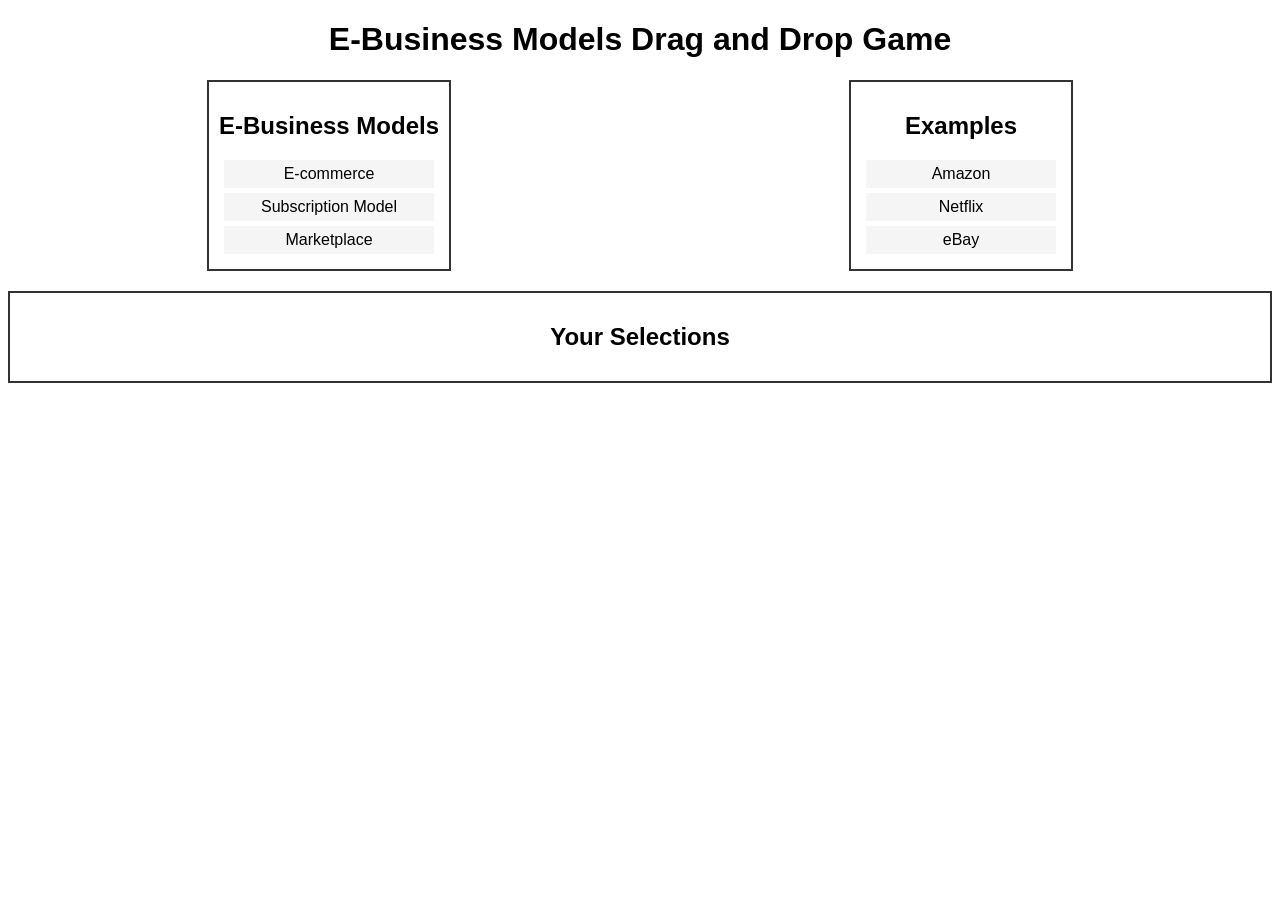
==== index.html @ 1fe65b7f "Update and rename eBizGame.html to index.html" ====
<!DOCTYPE html>
<html lang="en">
<head>
    <meta charset="UTF-8">
    <meta name="viewport" content="width=device-width, initial-scale=1.0">
    <link rel="stylesheet" type="text/css" href="styles.css">
    <title>E-Business Models Game</title>
</head>
<body>
    <h1>E-Business Models Drag and Drop Game</h1>
    <div class="categories">
        <div id="ebusiness" class="category">
            <h2>E-Business Models</h2>
            <div class="item" draggable="true">E-commerce</div>
            <div class="item" draggable="true">Subscription Model</div>
            <div class="item" draggable="true">Marketplace</div>
            <!-- Add more e-business model terms here -->
        </div>
        <div id="examples" class="category">
            <h2>Examples</h2>
            <div class="item" draggable="true">Amazon</div>
            <div class="item" draggable="true">Netflix</div>
            <div class="item" draggable="true">eBay</div>
            <!-- Add more examples here -->
        </div>
    </div>

    <div id="result" class="category">
        <h2>Your Selections</h2>
    </div>

    <script src="script.js"></script>
</body>
</html>
---- styles.css ----
body {
    font-family: Arial, sans-serif;
    text-align: center;
}

.categories {
    display: flex;
    justify-content: space-around;
    margin-top: 20px;
}

.category {
    border: 2px solid #333;
    padding: 10px;
    min-width: 200px;
    text-align: center;
}

.item {
    background-color: #f5f5f5;
    padding: 5px;
    margin: 5px;
    cursor: pointer;
}

#result {
    margin-top: 20px;
}
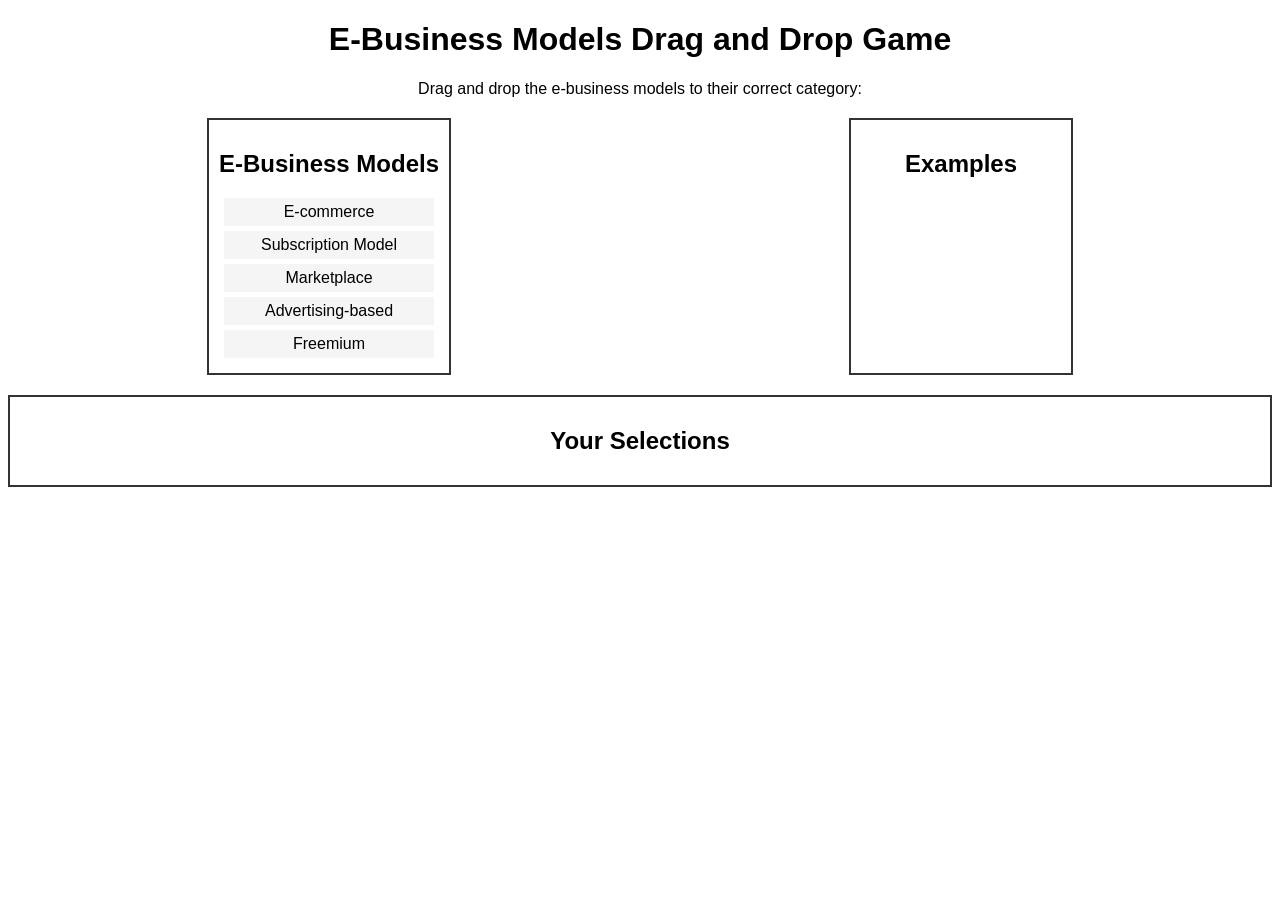
==== commit 64387027: "Update index.html" ====
--- a/index.html
+++ b/index.html
@@ -4,29 +4,29 @@
     <meta charset="UTF-8">
     <meta name="viewport" content="width=device-width, initial-scale=1.0">
     <link rel="stylesheet" type="text/css" href="styles.css">
-    <title>E-Business Models Game</title>
+    <title>E-Business Models Drag and Drop Game</title>
 </head>
 <body>
     <h1>E-Business Models Drag and Drop Game</h1>
+    <p>Drag and drop the e-business models to their correct category:</p>
     <div class="categories">
         <div id="ebusiness" class="category">
             <h2>E-Business Models</h2>
             <div class="item" draggable="true">E-commerce</div>
             <div class="item" draggable="true">Subscription Model</div>
             <div class="item" draggable="true">Marketplace</div>
-            <!-- Add more e-business model terms here -->
+            <div class="item" draggable="true">Advertising-based</div>
+            <div class="item" draggable="true">Freemium</div>
         </div>
         <div id="examples" class="category">
             <h2>Examples</h2>
-            <div class="item" draggable="true">Amazon</div>
-            <div class="item" draggable="true">Netflix</div>
-            <div class="item" draggable="true">eBay</div>
-            <!-- Add more examples here -->
+            <!-- Drop zones for examples -->
         </div>
     </div>
 
     <div id="result" class="category">
         <h2>Your Selections</h2>
+        <p id="feedback"></p>
     </div>
 
     <script src="script.js"></script>
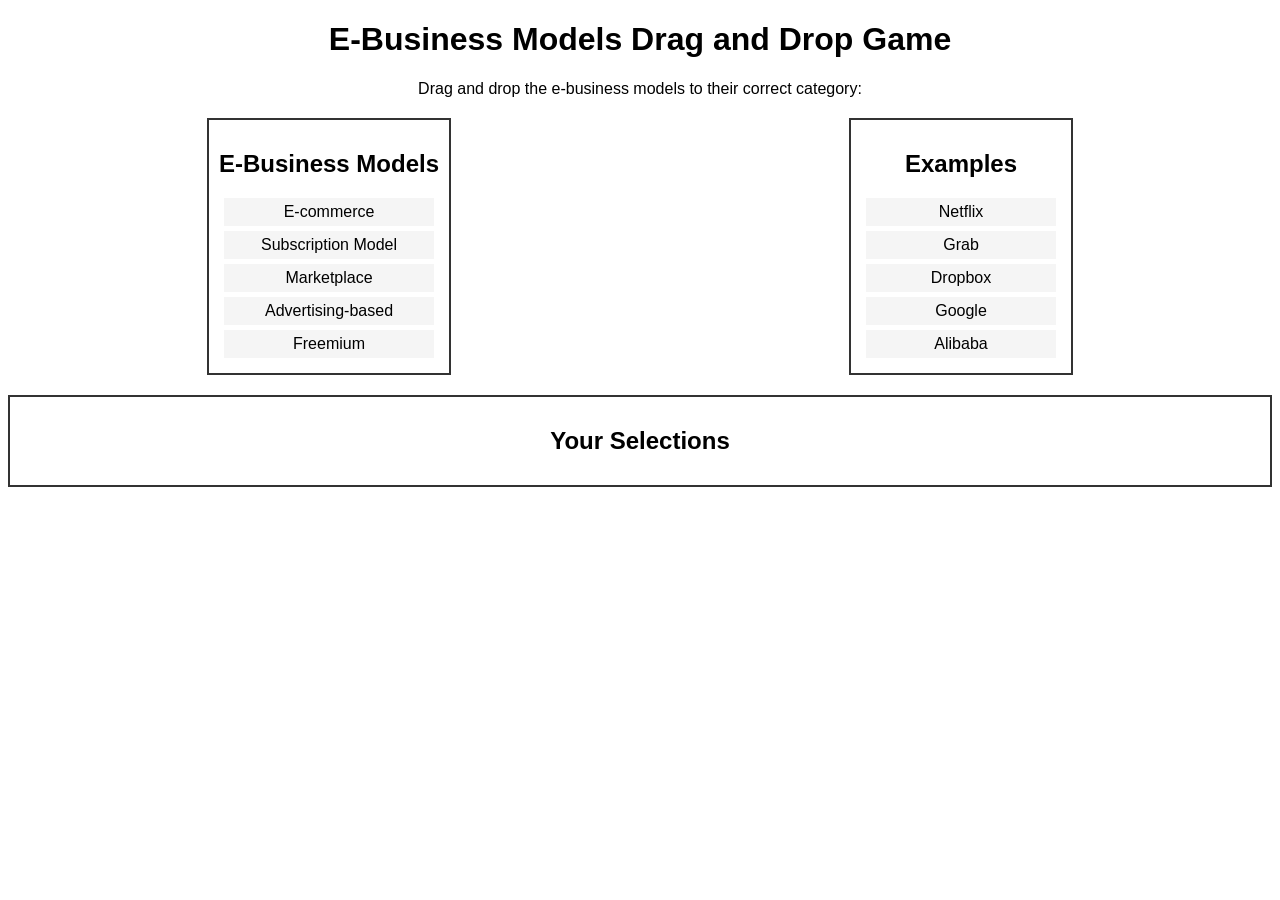
==== commit f3932701: "Update index.html" ====
--- a/index.html
+++ b/index.html
@@ -20,6 +20,11 @@
         </div>
         <div id="examples" class="category">
             <h2>Examples</h2>
+            <div class="item">Netflix</div>
+            <div class="item">Grab</div>
+            <div class="item">Dropbox</div>
+            <div class="item">Google</div>
+            <div class="item">Alibaba</div>
             <!-- Drop zones for examples -->
         </div>
     </div>
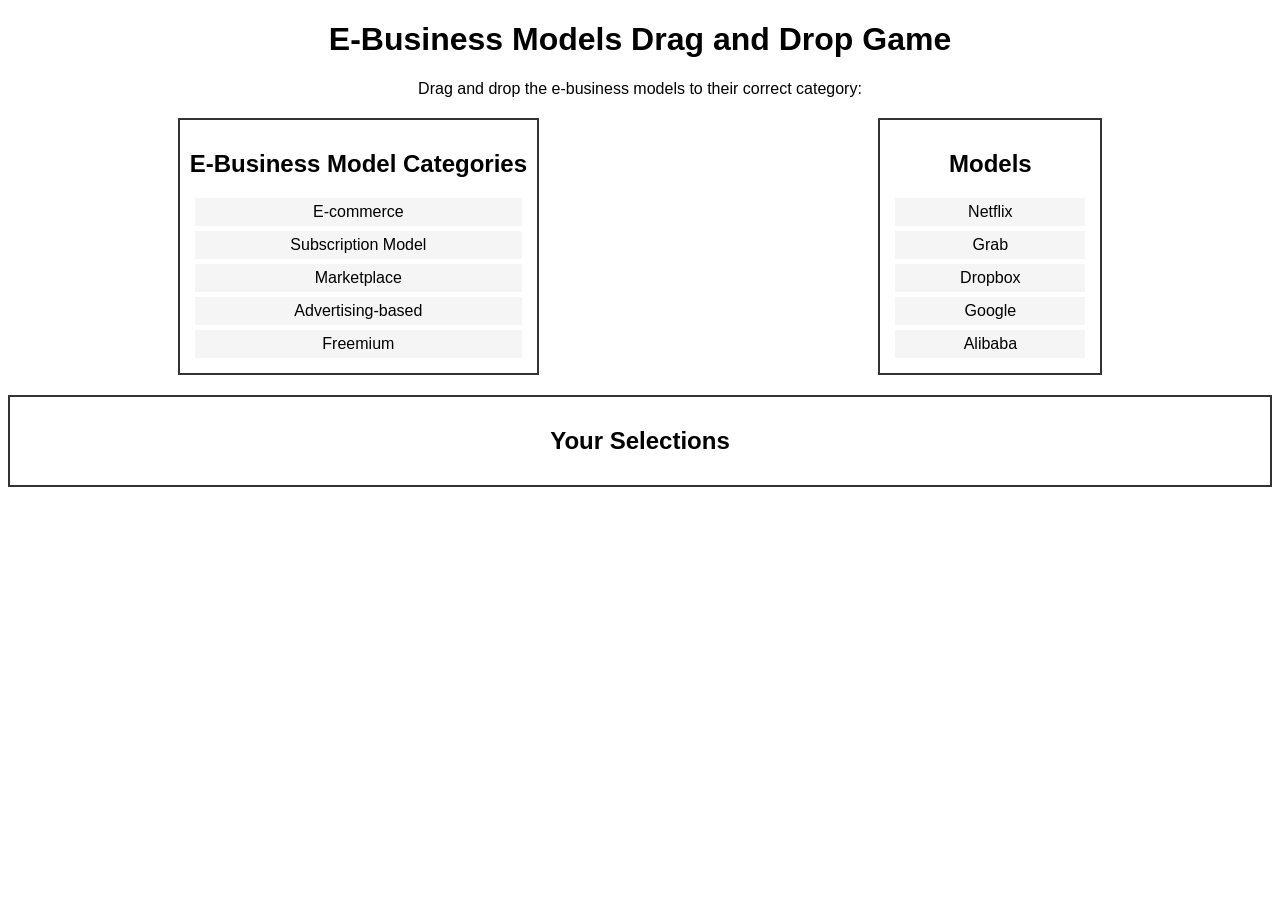
==== commit a18ed453: "Update index.html" ====
--- a/index.html
+++ b/index.html
@@ -11,7 +11,7 @@
     <p>Drag and drop the e-business models to their correct category:</p>
     <div class="categories">
         <div id="ebusiness" class="category">
-            <h2>E-Business Models</h2>
+            <h2>E-Business Model Categories</h2>
             <div class="item" draggable="true">E-commerce</div>
             <div class="item" draggable="true">Subscription Model</div>
             <div class="item" draggable="true">Marketplace</div>
@@ -19,7 +19,7 @@
             <div class="item" draggable="true">Freemium</div>
         </div>
         <div id="examples" class="category">
-            <h2>Examples</h2>
+            <h2>Models</h2>
             <div class="item">Netflix</div>
             <div class="item">Grab</div>
             <div class="item">Dropbox</div>
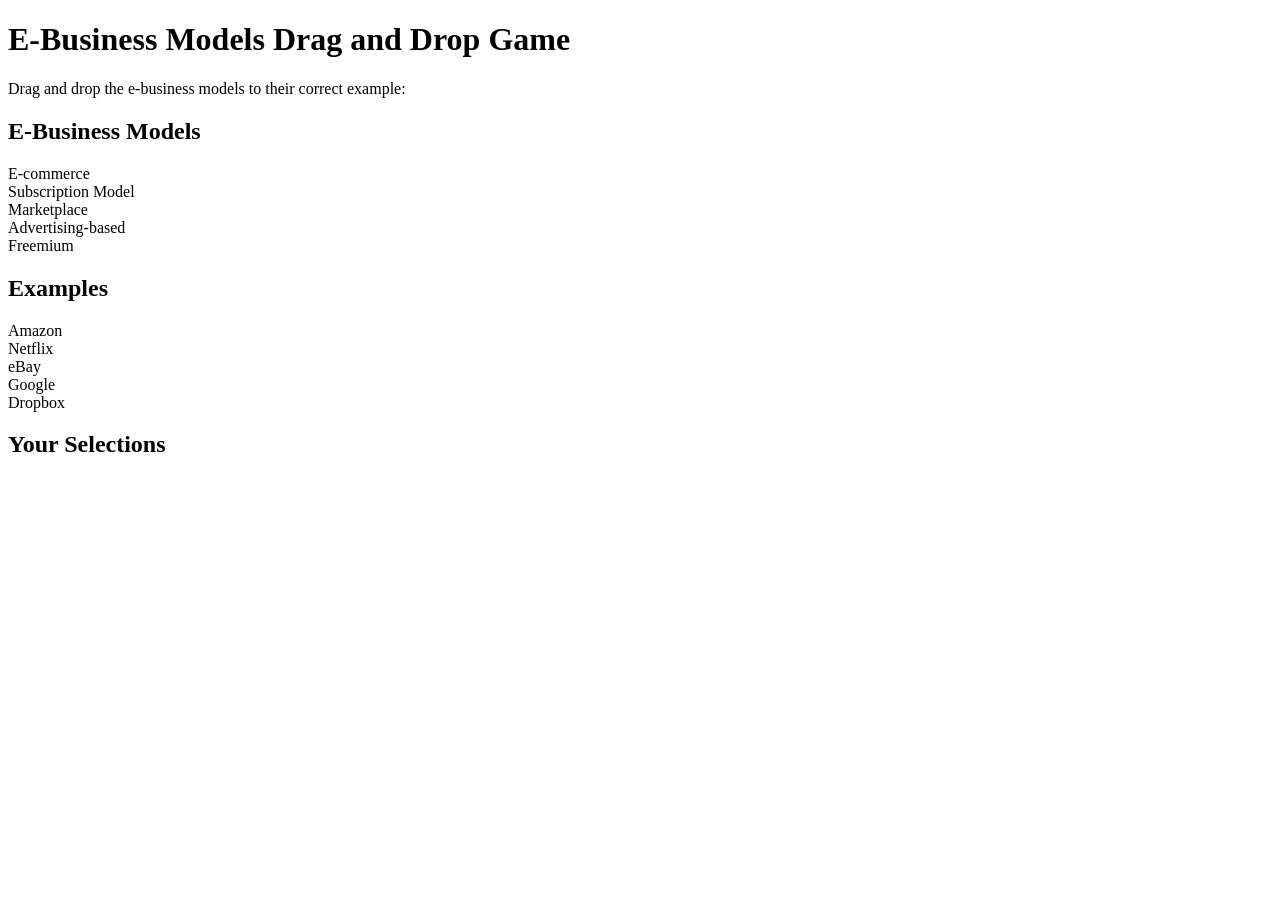
==== commit 8a579d65: "Update index.html" ====
--- a/index.html
+++ b/index.html
@@ -1,17 +1,14 @@
 <!DOCTYPE html>
 <html lang="en">
 <head>
-    <meta charset="UTF-8">
-    <meta name="viewport" content="width=device-width, initial-scale=1.0">
-    <link rel="stylesheet" type="text/css" href="styles.css">
-    <title>E-Business Models Drag and Drop Game</title>
+    <!-- ... (previous code) ... -->
 </head>
 <body>
     <h1>E-Business Models Drag and Drop Game</h1>
-    <p>Drag and drop the e-business models to their correct category:</p>
+    <p>Drag and drop the e-business models to their correct example:</p>
     <div class="categories">
         <div id="ebusiness" class="category">
-            <h2>E-Business Model Categories</h2>
+            <h2>E-Business Models</h2>
             <div class="item" draggable="true">E-commerce</div>
             <div class="item" draggable="true">Subscription Model</div>
             <div class="item" draggable="true">Marketplace</div>
@@ -19,13 +16,12 @@
             <div class="item" draggable="true">Freemium</div>
         </div>
         <div id="examples" class="category">
-            <h2>Models</h2>
-            <div class="item">Netflix</div>
-            <div class="item">Grab</div>
-            <div class="item">Dropbox</div>
-            <div class="item">Google</div>
-            <div class="item">Alibaba</div>
-            <!-- Drop zones for examples -->
+            <h2>Examples</h2>
+            <div class="drop-target">Amazon</div>
+            <div class="drop-target">Netflix</div>
+            <div class="drop-target">eBay</div>
+            <div class="drop-target">Google</div>
+            <div class="drop-target">Dropbox</div>
         </div>
     </div>
 
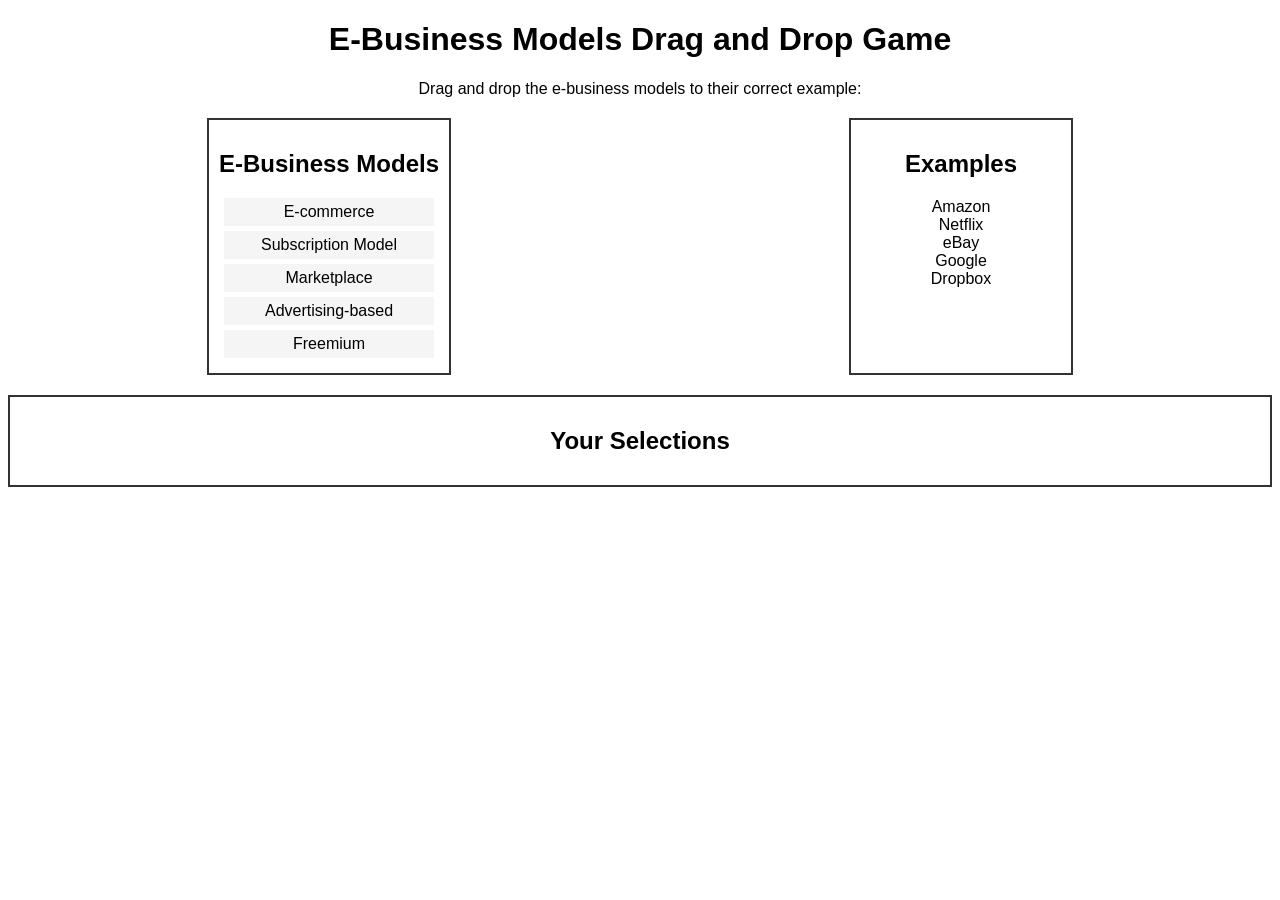
==== commit 72634d7f: "Update index.html" ====
--- a/index.html
+++ b/index.html
@@ -1,7 +1,10 @@
 <!DOCTYPE html>
 <html lang="en">
 <head>
-    <!-- ... (previous code) ... -->
+    <meta charset="UTF-8">
+    <meta name="viewport" content="width=device-width, initial-scale=1.0">
+    <link rel="stylesheet" type="text/css" href="styles.css">
+    <title>E-Business Models Drag and Drop Game</title>
 </head>
 <body>
     <h1>E-Business Models Drag and Drop Game</h1>
--- a/styles.css
+++ b/styles.css
@@ -0,0 +1,28 @@
+body {
+    font-family: Arial, sans-serif;
+    text-align: center;
+}
+
+.categories {
+    display: flex;
+    justify-content: space-around;
+    margin-top: 20px;
+}
+
+.category {
+    border: 2px solid #333;
+    padding: 10px;
+    min-width: 200px;
+    text-align: center;
+}
+
+.item {
+    background-color: #f5f5f5;
+    padding: 5px;
+    margin: 5px;
+    cursor: pointer;
+}
+
+#result {
+    margin-top: 20px;
+}
